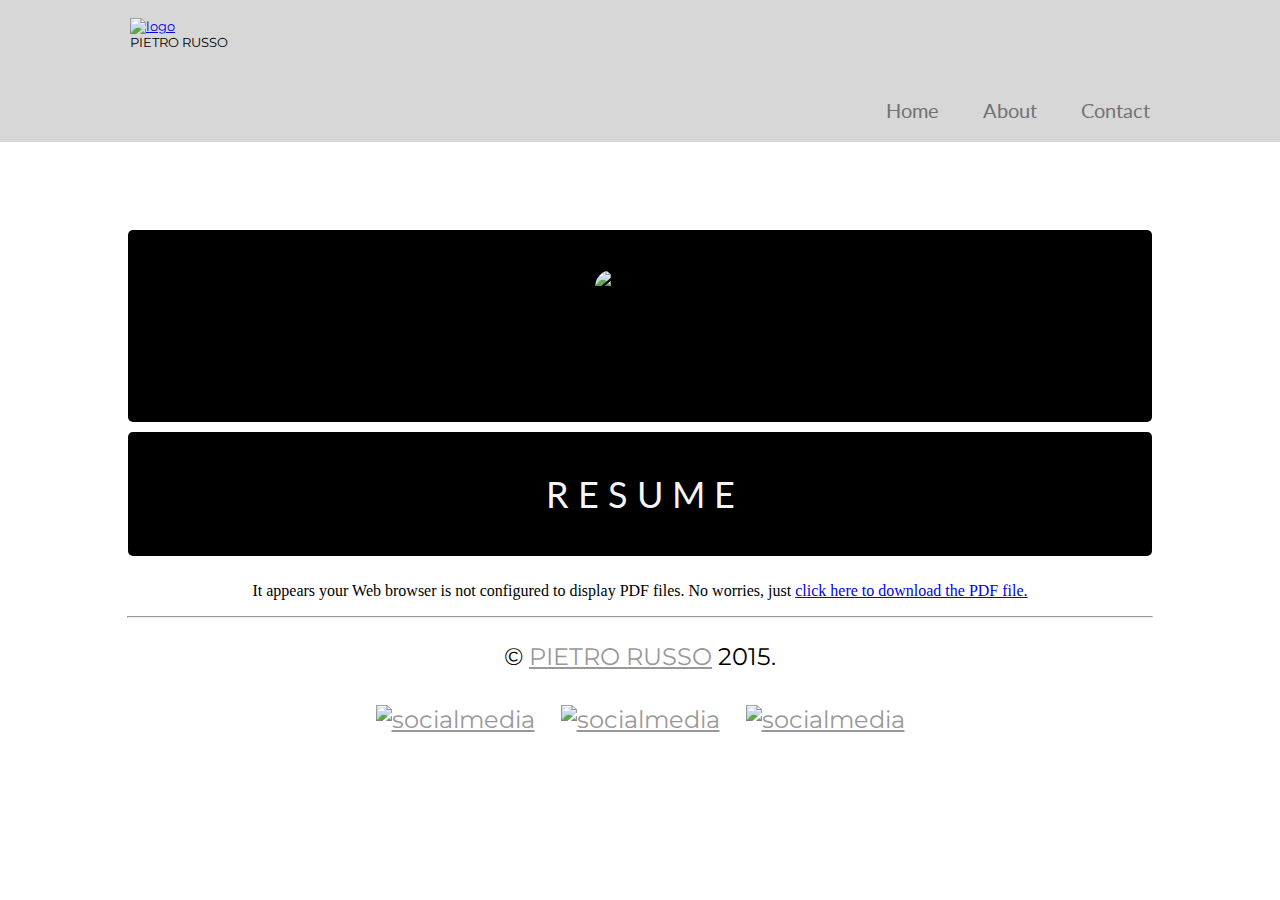
==== about.html @ b9f33f0e "Update about.html" ====
<!DOCTYPE html>
<html>

<head>

<link href="style.css" rel="stylesheet"> 

<link href='http://fonts.googleapis.com/css?family=Montserrat' rel='stylesheet' type='text/css'>
<link href='http://fonts.googleapis.com/css?family=Lato' rel='stylesheet' type='text/css'>

<meta http-equiv="Content-Type" content="text/html; charset=UTF-8" />

<title>Pietro Russo | Portfolio</title>

</head>

<body>

<header>

<section id="logo">

<a href="http://pietror1993.github.io/portfolio/index.html"><img src="http://russotires.com/personalweb/logo.png" width="100" alt="logo"/></a>

<br>PIETRO RUSSO

</section>

<nav>

<a href="http://pietror1993.github.io/portfolio/index.html">Home</a>
<a href="http://pietror1993.github.io/portfolio/about.html">About</a>
<a href="http://pietror1993.github.io/portfolio/contact.html">Contact</a>

</nav>


</header>

<article>
<section id="profiletop">

<section id="profilepic">

<img src="http://russotires.com/personalweb/images/about/profile-pic.jpg" width="300" alt="image"><br>

PIETRO RUSSO

</section>


• ADVERSITISER • PHOTOGRAPHER • DESIGNER •

</section>

<section id="content2">

<a>&darr;</a>R E S U M E<a>&darr;</a>

</section>

</article>

<section id="resume">

<object data="http://russotires.com/personalweb/images/about/PR-Resume.pdf#" 
        type="application/pdf" width="80" height="500">

<p>It appears your Web browser is not configured to display PDF files. 
No worries, just <a href='http://russotires.com/personalweb/images/about/PR-Resume.pdf'>click here to download the PDF file.</a></p>

</object>

</section>


<footer>

<hr>

  <p>© <a href="mailto:pietror1993@stu.aii.edu">PIETRO RUSSO</a> 2015.</p>
  
  
<a href="https://twitter.com/pietrorusso1993">
<img src="http://russotires.com/personalweb/images/home/footer/1423574731_Facebook-128.png" width="50" alt="socialmedia"></a>

<a href="https://www.linkedin.com/profile/public-profile-settings?trk=prof-edit-edit-public_profile">
<img src="http://russotires.com/personalweb/images/home/footer/1423574743_LinkedIn-128.png" width="50" alt="socialmedia"></a>

<a href="https://instatgram.com/pietrorusso1993">
<img src="http://russotires.com/personalweb/images/home/footer/1423574737_Intsagram-128.png" width="50" alt="socialmedia"></a>
  
</footer>


</body>

</html>
---- style.css ----
/* CSS STYLE PAGE */

body{
	margin: 0;
	
	}



header {
	background-color: #D7D7D7; 
	padding-bottom: 0; 
	padding-left: 0;
	padding-right: 0;
	padding-top: 8px;
	position: fixed; top: 0;
	width: 100%;
	
	}
	
nav {
	    float: right;
		padding-right: 110px;
		padding-top: 70px;
		

	
	}
	
nav a {
        text-decoration: none;
        color: #717171;
        padding: 20px;
        display: inline-block;
		font-family: 'Lato', sans-serif;
		font-size: 20px;
		-webkit-transition: all 1s; /* For Safari 3.1 to 6.0 */
		transition : all 1s;
		transform:none;
		
}

nav a:hover {
	    transform:scale(1.1);
        color: #000;
		transition: 1s all;
      }


#logo {
	    float: left;
	    padding-top: 10px;
		padding-left: 130px;
		padding-bottom: 15px;
	    font-family: 'Montserrat', sans-serif;
	    font-size: 13px;
		
}

	
#content1 {
	    font-family: 'Lato', sans-serif;
	    text-align: center;
	    width: 80%;
		margin: 0 auto;
		background-color: #fff;
		font-size: 28px;
		padding-bottom: 80px;
		color: #000;
	
	}
	
#bigtitle {
	margin-top: 220px;
	padding-top: 80px;
	padding-bottom: 0px;
	font-size: 200px;
	
	
	}
	
#content2 {
	   color: #F5F5F5;
	   margin-top: 10px;
	   text-align: center;
	   font-size: 36px;
	   font-family: 'Lato', sans-serif;
	   background-color: #000;
	   padding-top: 40px;
	   padding-bottom: 40px;
	   margin: 0 auto;
	   width: 80%;
	   border-radius: 5px;
	   -webkit-transition: all 1s; /* For Safari 3.1 to 6.0 */
		transition : all 1s;
	
	
	}
	
#content2 a {
	color: #000;
	
	
	}
	
#content2:hover {
	    color: #000;
		background-color: #D7D7D7;
		transition : all 1s;
		text-shadow: 2px 2px #FFB001;
		border-radius: 100px;
	
	}

#advertising {
	   color: #fff;
	   text-align: center;
	   font-size: 36px;
	   font-family: 'Lato', sans-serif;
	   background-color: #fff;
	   padding-top: 40px;
	   padding-bottom: 40px;
	   margin: 0 auto;
	   width: 80%;
	   -webkit-transition: all 1s; /* For Safari 3.1 to 6.0 */
		transition : all 1s;

	
	}
	
#advertising img {
	  padding: 5px;
	  border-radius: 10px;
	  -webkit-transition: all .3s; /* For Safari 3.1 to 6.0 */
		transition : all .3s;
	
	}
	
#advertising img:hover{
	    border-radius: 50px;
		transition : all .3s;
	
	}
	
#title2 {
	margin-bottom: 10px;
	margin-top: 10px;
	
	}

	
#advertising:hover {
	    color: #000;
		transition : all 1s;
		text-shadow: 2px 2px #FFB001;
	
	}
	


#photo {
	   color: #000;
	   text-align: center;
	   font-size: 36px;
	   font-family: 'Lato', sans-serif;
	   background-color: #000;
	   padding-top: 40px;
	   padding-bottom: 40px;
	   margin: 0 auto;
	   width: 80%;
	   -webkit-transition: all 1s; /* For Safari 3.1 to 6.0 */
		transition : all 1s;
		border-radius: 5px;

	
	}
	
#photo img {
	  padding: 5px;
	  border-radius: 10px;
	  -webkit-transition: all .3s; /* For Safari 3.1 to 6.0 */
		transition : all .3s;
	
	}
	
#photo img:hover{
	    border-radius: 50px;
		transition : all .3s;
	
	}
	
#title3 {
	margin-bottom: 10px;
	margin-top: 10px;
	
	}

	
#photo:hover {
	    color: #000;
		background-color: #D7D7D7;
		transition : all 1s;
		text-shadow: 2px 2px #FFB001;
		border-radius: 100px;
	
	}
	
#design {
	   color: #fff;
	   text-align: center;
	   font-size: 36px;
	   font-family: 'Lato', sans-serif;
	   background-color: #fff;
	   padding-top: 40px;
	   padding-bottom: 60px;
	   margin: 0 auto;
	   width: 80%;
	   -webkit-transition: all 1s; /* For Safari 3.1 to 6.0 */
		transition : all 1s;

	
	}
	
#design img {
	  padding: 5px;
	  border-radius: 10px;
	  -webkit-transition: all .3s; /* For Safari 3.1 to 6.0 */
		transition : all .3s;
	
	}
	
#design img:hover{
	    border-radius: 50px;
		transition : all .3s;
	
	}
	
#title4 {
	margin-bottom: 10px;
	margin-top: 10px;
	
	}

	
#design:hover {
	    color: #000;
		transition : all 1s;
		text-shadow: 2px 2px #FFB001;
	
	}
	
footer {
	font-family: 'Montserrat', sans-serif;
	font-size: 24px;
	text-align: center;
	padding: 0px;
	
	}
	
footer img {
	padding: 10px;
	
	}	

footer hr {
	  margin: 0 auto;
	  width: 80%;
	
	}
	
footer a {
	color: #999;
	-webkit-transition: all .3s; /* For Safari 3.1 to 6.0 */
	transition : all .3s;
	}
	
	
footer a:hover {
	transition: .3s all;
	color: #000;
}

/*----------------- ABOUT PAGE ----------------*/

#profiletop {
	    font-family: 'Lato', sans-serif;
	    text-align: center;
	    width: 80%;
		margin: 0 auto;
		background-color: #000;
		font-size: 28px;
		padding-bottom: 30px;
		color: #000;
		border-radius: 5px;
		margin-bottom: 10px;
		-webkit-transition: all 1s; /* For Safari 3.1 to 6.0 */
		transition : all 1s;
}

#profilepic {
		margin-top: 230px;
	    padding-top: 40px;
	    padding-bottom: 0px;
		padding-bottom: 20px;
	
	}

#profilepic img { 
         border-radius: 200px;
		 -webkit-transition: all 1s; /* For Safari 3.1 to 6.0 */
		 transition : all 1s;

}

#profilepic img:hover {
	     border-radius: 50px;
		 transition: 1s all;
	
	}

#profiletop:hover {
        background-color: #D7D7D7;
		transition: 1s all;
		border-radius: 100px;
      }
	  
#resume {
	   text-align:center;
	   padding-top: 10px;
	
	}
	
/*------------contact-------------*/
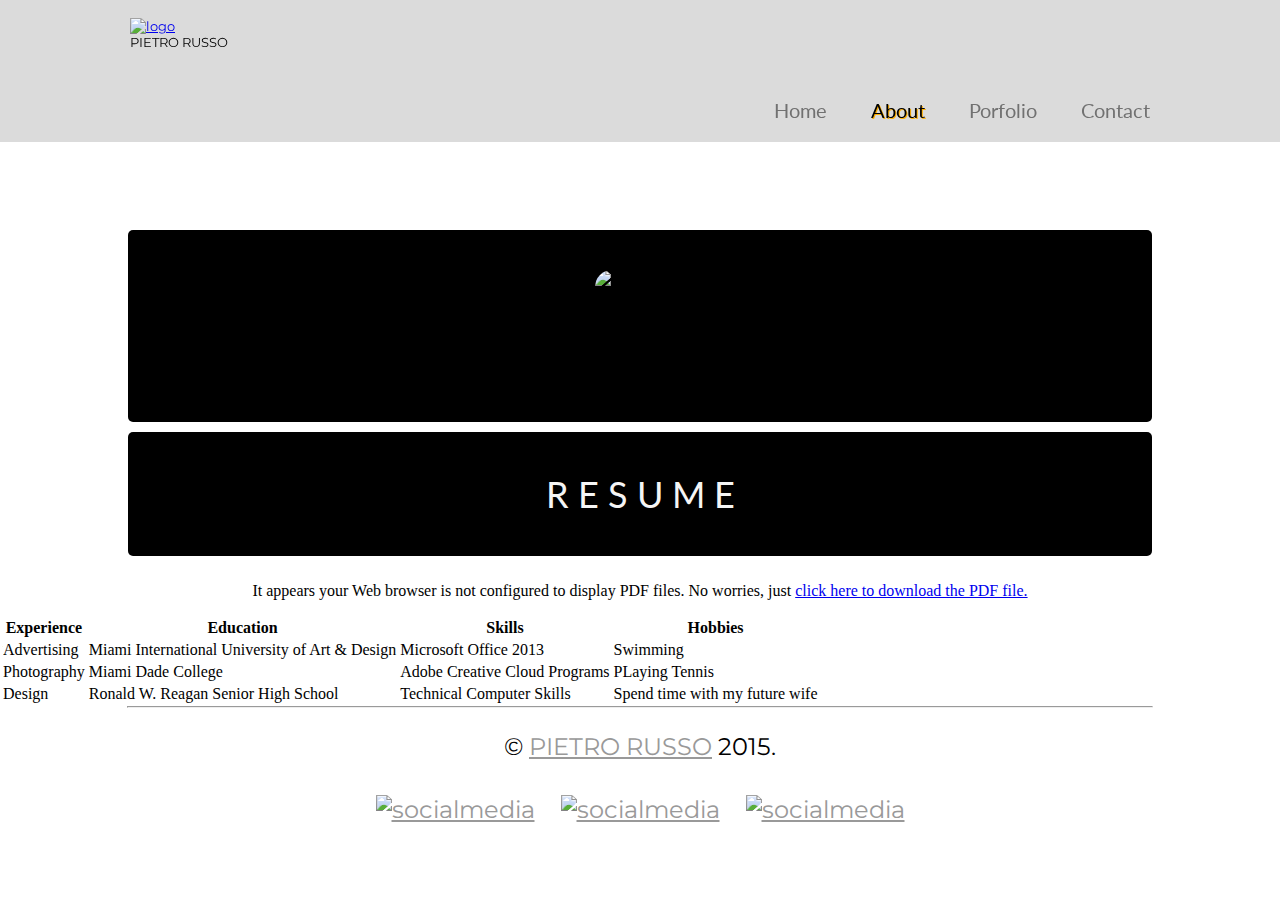
==== commit f851fbc0: "Update about.html" ====
--- a/about.html
+++ b/about.html
@@ -29,7 +29,8 @@
 <nav>
 
 <a href="http://pietror1993.github.io/portfolio/index.html">Home</a>
-<a href="http://pietror1993.github.io/portfolio/about.html">About</a>
+<a href="http://pietror1993.github.io/portfolio/about.html" class="mark">About</a>
+<a href="http://pietror1993.github.io/portfolio/portfolio.html">Porfolio</a>
 <a href="http://pietror1993.github.io/portfolio/contact.html">Contact</a>
 
 </nav>
@@ -37,7 +38,6 @@
 
 </header>
 
-<article>
 <section id="profiletop">
 
 <section id="profilepic">
@@ -47,7 +47,6 @@
 PIETRO RUSSO
 
 </section>
-
 
 • ADVERSITISER • PHOTOGRAPHER • DESIGNER •
 
@@ -59,12 +58,10 @@
 
 </section>
 
-</article>
-
 <section id="resume">
 
 <object data="http://russotires.com/personalweb/images/about/PR-Resume.pdf#" 
-        type="application/pdf" width="80" height="500">
+        type="application/pdf" width="970" height="600">
 
 <p>It appears your Web browser is not configured to display PDF files. 
 No worries, just <a href='http://russotires.com/personalweb/images/about/PR-Resume.pdf'>click here to download the PDF file.</a></p>
@@ -73,6 +70,38 @@
 
 </section>
 
+<section>
+        
+<table class="tg"> 
+   <tr> 
+     <th class="tg-031e">Experience</th> 
+     <th class="tg-031e">Education</th> 
+     <th class="tg-031e">Skills</th> 
+     <th class="tg-031e">Hobbies</th> 
+   </tr> 
+   <tr> 
+     <td class="tg-031e">Advertising</td> 
+     <td class="tg-031e">Miami International University of Art & Design</td> 
+     <td class="tg-031e">Microsoft Office 2013</td> 
+     <td class="tg-031e">Swimming</td> 
+   </tr> 
+   <tr> 
+     <td class="tg-031e">Photography</td> 
+     <td class="tg-031e">Miami Dade College</td> 
+     <td class="tg-031e">Adobe Creative Cloud Programs</td> 
+     <td class="tg-031e">PLaying Tennis</td> 
+   </tr> 
+   <tr> 
+     <td class="tg-031e">Design</td> 
+     <td class="tg-031e">Ronald W. Reagan Senior High School</td> 
+     <td class="tg-031e">Technical Computer Skills</td> 
+     <td class="tg-031e">Spend time with my future wife</td> 
+   </tr> 
+ </table> 
+        
+        
+        
+</section>
 
 <footer>
 
--- a/style.css
+++ b/style.css
@@ -1,5 +1,20 @@
 
 /* CSS STYLE PAGE */
+
+/*------------ HOME PAGE STYLE----------- */
+
+
+nav a.mark {
+	color: #000;
+	text-shadow: 1px 1px #FFB001;
+
+
+}
+
+nav a.mark:hover {
+	color: #000;
+	text-shadow: 2px 2px #FFB001;
+}
 
 body{
 	margin: 0;
@@ -9,7 +24,7 @@
 
 
 header {
-	background-color: #D7D7D7; 
+	background: rgba(215, 215, 215, .9);
 	padding-bottom: 0; 
 	padding-left: 0;
 	padding-right: 0;
@@ -93,7 +108,7 @@
 	   width: 80%;
 	   border-radius: 5px;
 	   -webkit-transition: all 1s; /* For Safari 3.1 to 6.0 */
-		transition : all 1s;
+	   transition : all 1s;
 	
 	
 	}
@@ -280,8 +295,9 @@
 	transition: .3s all;
 	color: #000;
 }
-
-/*----------------- ABOUT PAGE ----------------*/
+/*------------ HOME PAGE STYLE CLOSE----------- */
+
+/*----------------- ABOUT AND CONTACT PAGE -----------------*/
 
 #profiletop {
 	    font-family: 'Lato', sans-serif;
@@ -330,6 +346,7 @@
 	   padding-top: 10px;
 	
 	}
-	
-/*------------contact-------------*/
-
+
+/*----------------- ABOUT AND CONTACT PAGE CLOSE -----------------*/
+	
+
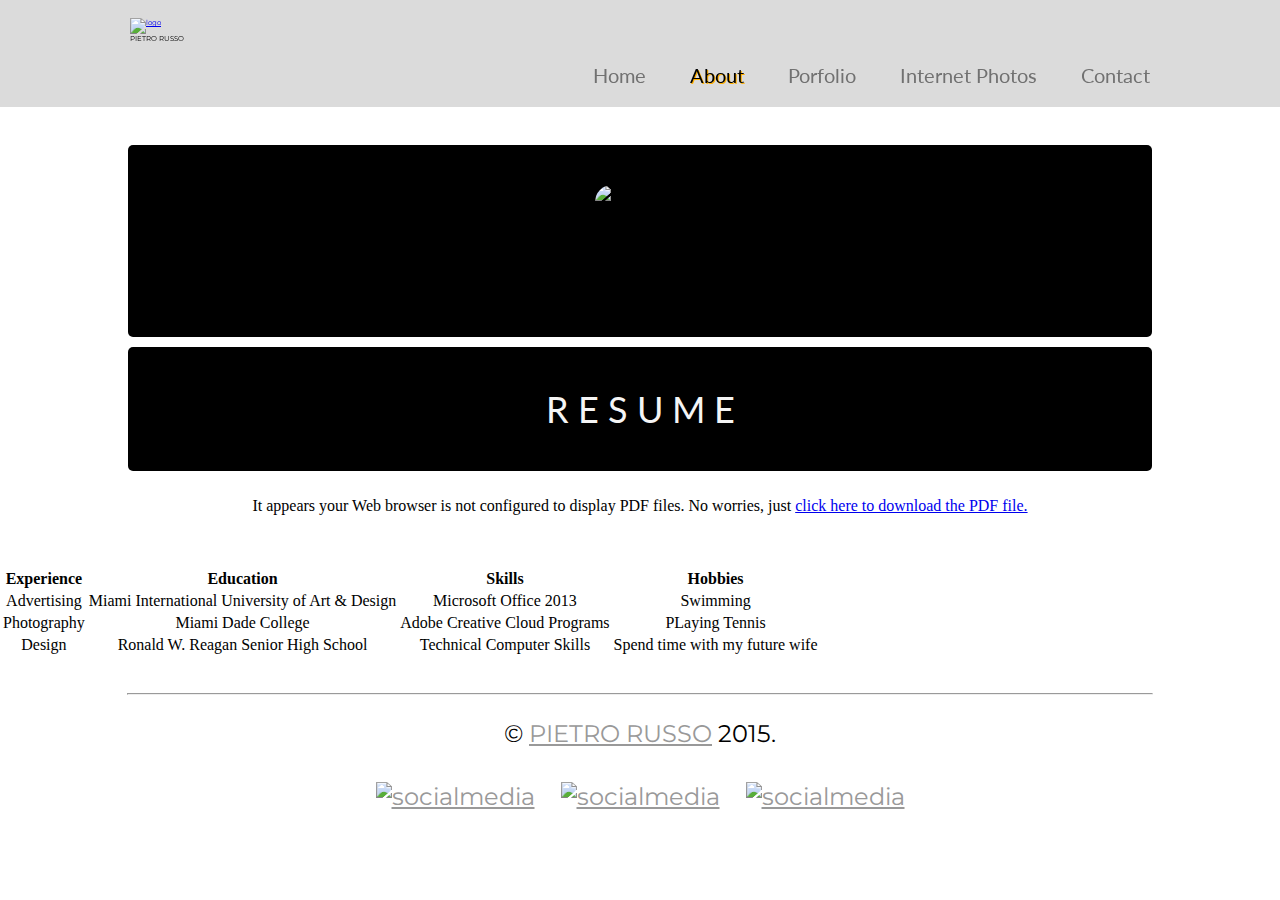
==== commit e8c28481: "Update about.html" ====
--- a/about.html
+++ b/about.html
@@ -2,6 +2,16 @@
 <html>
 
 <head>
+
+<link rel="shortcut icon" href="http://russotires.com/personalweb/favicon.ico" />
+<link rel="apple-touch-icon" sizes="57x57" href="http://russotires.com/personalweb/favicon.png">
+<link rel="apple-touch-icon" sizes="114x114" href="http://russotires.com/personalweb/favicon.png">
+<link rel="apple-touch-icon" sizes="72x72" href="http://russotires.com/personalweb/favicon.png">
+<link rel="apple-touch-icon" sizes="144x144" href="http://russotires.com/personalweb/favicon.png">
+<link rel="apple-touch-icon" sizes="60x60" href="http://russotires.com/personalweb/favicon.png">
+<link rel="apple-touch-icon" sizes="120x120" href="http://russotires.com/personalweb/favicon.png">
+<link rel="apple-touch-icon" sizes="76x76" href="http://russotires.com/personalweb/favicon.png">
+<link rel="apple-touch-icon" sizes="152x152" href="http://russotires.com/personalweb/favicon.png">
 
 <link href="style.css" rel="stylesheet"> 
 
@@ -20,7 +30,7 @@
 
 <section id="logo">
 
-<a href="http://pietror1993.github.io/portfolio/index.html"><img src="http://russotires.com/personalweb/logo.png" width="100" alt="logo"/></a>
+<a href="http://pietror1993.github.io/portfolio/index.html"><img src="http://russotires.com/personalweb/logo.png" width="52" alt="logo"/></a>
 
 <br>PIETRO RUSSO
 
@@ -31,6 +41,7 @@
 <a href="http://pietror1993.github.io/portfolio/index.html">Home</a>
 <a href="http://pietror1993.github.io/portfolio/about.html" class="mark">About</a>
 <a href="http://pietror1993.github.io/portfolio/portfolio.html">Porfolio</a>
+<a href="http://pietror1993.github.io/portfolio/internet-photos.html">Internet Photos</a>
 <a href="http://pietror1993.github.io/portfolio/contact.html">Contact</a>
 
 </nav>
@@ -71,7 +82,9 @@
 </section>
 
 <section>
-        
+
+       <br>
+       <br>
 <table class="tg"> 
    <tr> 
      <th class="tg-031e">Experience</th> 
@@ -98,7 +111,8 @@
      <td class="tg-031e">Spend time with my future wife</td> 
    </tr> 
  </table> 
-        
+        <br>
+        <br>
         
         
 </section>
--- a/style.css
+++ b/style.css
@@ -13,7 +13,7 @@
 
 nav a.mark:hover {
 	color: #000;
-	text-shadow: 2px 2px #FFB001;
+	text-shadow: 5px 5px #FFB001;
 }
 
 body{
@@ -37,7 +37,7 @@
 nav {
 	    float: right;
 		padding-right: 110px;
-		padding-top: 70px;
+		padding-top: 35px;
 		
 
 	
@@ -69,7 +69,7 @@
 		padding-left: 130px;
 		padding-bottom: 15px;
 	    font-family: 'Montserrat', sans-serif;
-	    font-size: 13px;
+	    font-size: 7px;
 		
 }
 
@@ -87,7 +87,7 @@
 	}
 	
 #bigtitle {
-	margin-top: 220px;
+	margin-top: 150px;
 	padding-top: 80px;
 	padding-bottom: 0px;
 	font-size: 200px;
@@ -294,6 +294,20 @@
 footer a:hover {
 	transition: .3s all;
 	color: #000;
+	
+}
+
+#insta-widget {
+	
+	text-align: center;
+}
+
+#insta-title {
+	font-family: 'Lato', sans-serif;
+	text-align: center;
+	padding-bottom: 15px;
+	font-size: 50px;
+	
 }
 /*------------ HOME PAGE STYLE CLOSE----------- */
 
@@ -315,7 +329,7 @@
 }
 
 #profilepic {
-		margin-top: 230px;
+		margin-top: 145px;
 	    padding-top: 40px;
 	    padding-bottom: 0px;
 		padding-bottom: 20px;
@@ -346,7 +360,48 @@
 	   padding-top: 10px;
 	
 	}
+	
+table {
+	text-align: center;
+}
 
 /*----------------- ABOUT AND CONTACT PAGE CLOSE -----------------*/
-	
-
+/*----------------------- PORTFOLIO PAGE -------------------------*/	
+
+article.advertise-portfolio {
+	padding-top: 15px;
+}
+/*----------------------- PORTFOLIO PAGE CLOSE -------------------------*/
+/*----------------------- PORTFOLIO PAGE -------------------------*/	
+
+article.non-commercial {
+	padding-top: 150px;
+}
+/*----------------------- PORTFOLIO PAGE CLOSE -------------------------*/
+
+
+/*----------------------- PORTFOLIO NAV PAGE -------------------------*/	
+
+#port-nav {
+	margin-top: 160px;
+	text-align: center;
+	font-family: 'Lato', sans-serif;
+	text-decoration: none;
+	color: #000000;
+}
+#port-nav a {
+	padding: 13px;
+	font-size: 20px;
+	
+}
+
+#port-nav a:visited {
+	color: #000000;
+	text-decoration: none;
+}
+	
+#port-nav p {
+	font-size: 20px;
+}
+
+/*----------------------- PORTFOLIO NAV CLOSE -------------------------*/
